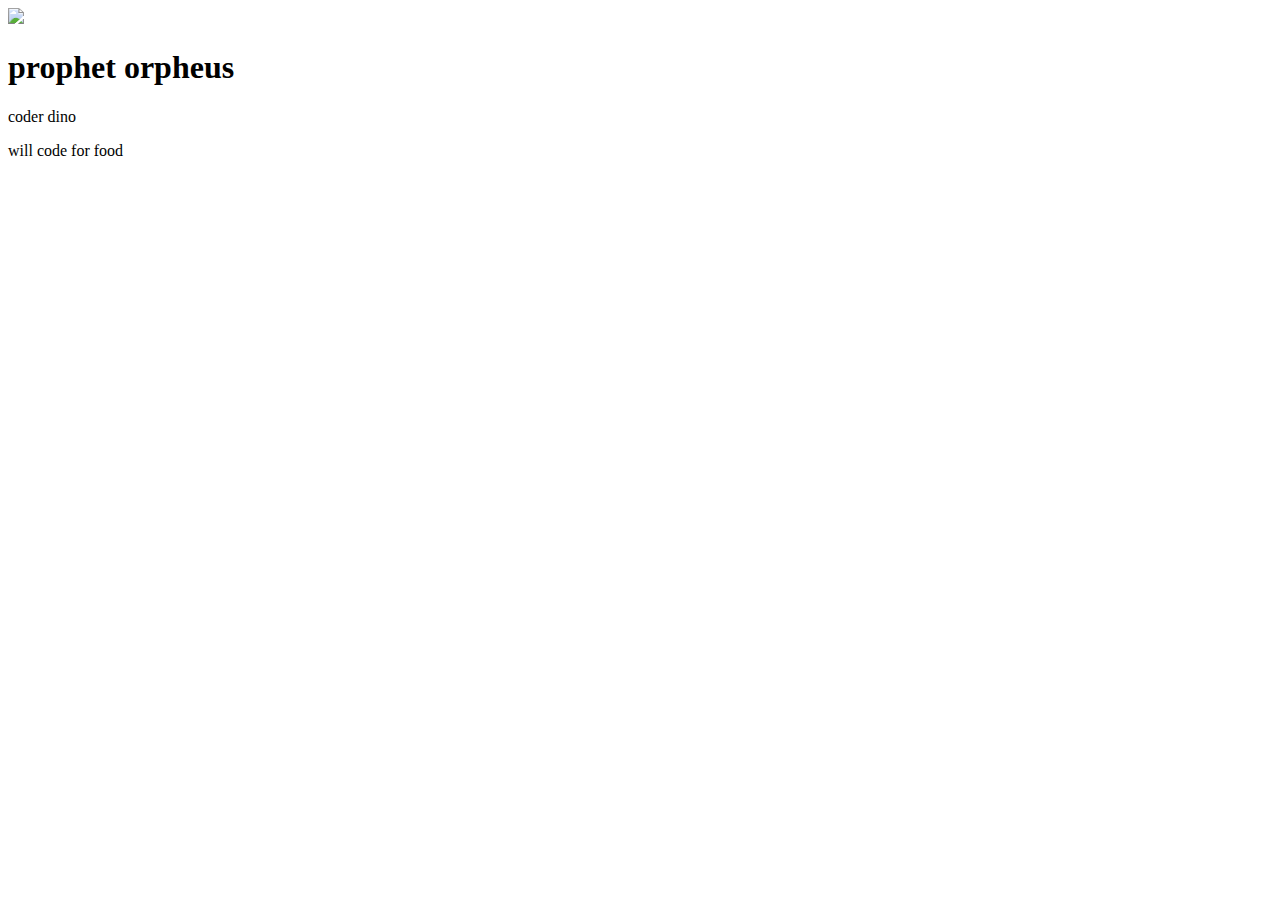
==== index.html @ 11f5beb8 "Create Personal website" ====
<!DOCTYPE html>
<html>
  <head>
     <link rel="stylesheet" href="" type="text/css" />
  </head>
  <body>
<img src="https://github.com/hackclub/dinosaurs/raw/master/smart_dinosaur_docs.png
"></img>     
<h1>prophet orpheus</h1>
      <p>coder dino</p>
      <p>will code for food</p>
 </body>
</html>
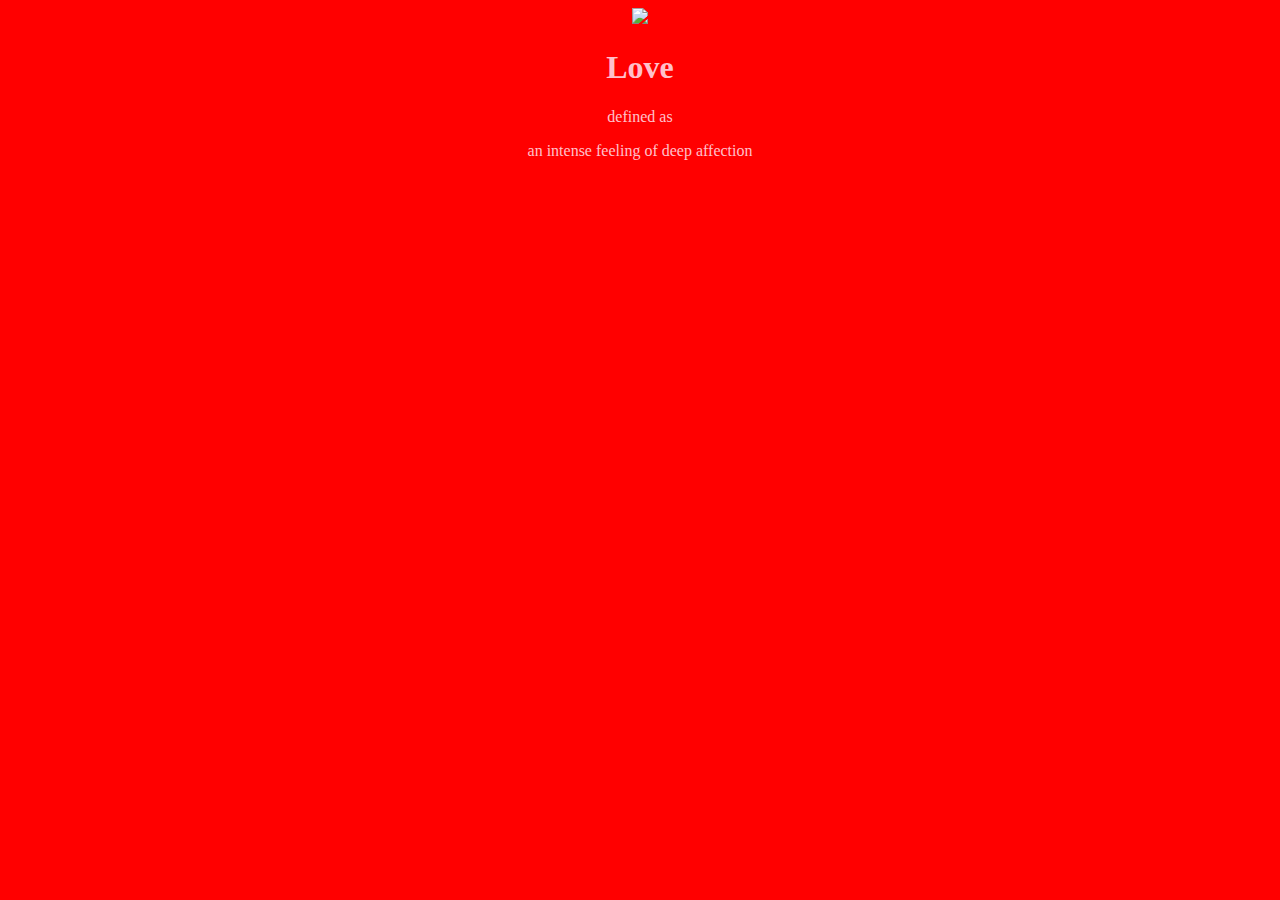
==== commit 030f27c3: "Add styling to personal website" ====
--- a/index.html
+++ b/index.html
@@ -1,14 +1,13 @@
 <!DOCTYPE html>
 <html>
   <head>
-     <link rel="stylesheet" href="" type="text/css" />
+<link rel="stylesheet" href="styles.css" type="text/css" />
   </head>
   <body>
-<img src="https://github.com/hackclub/dinosaurs/raw/master/smart_dinosaur_docs.png
-"></img>     
-<h1>prophet orpheus</h1>
-      <p>coder dino</p>
-      <p>will code for food</p>
+<img src="https://qph.ec.quoracdn.net/main-thumb-t-1800-200-lOn8kKfhqfcTcKdt2GwaLfGnC0jEjHmV.jpeg"></img>
+<h1>Love</h1>
+      <p>defined as</p>
+      <p>an intense feeling of deep affection</p>
  </body>
 </html>
 
--- a/styles.css
+++ b/styles.css
@@ -0,0 +1,8 @@
+body {
+    background-color: red;
+    color: pink;
+    font-family: "monotype corsiva";
+    text-align: center;
+}
+
+
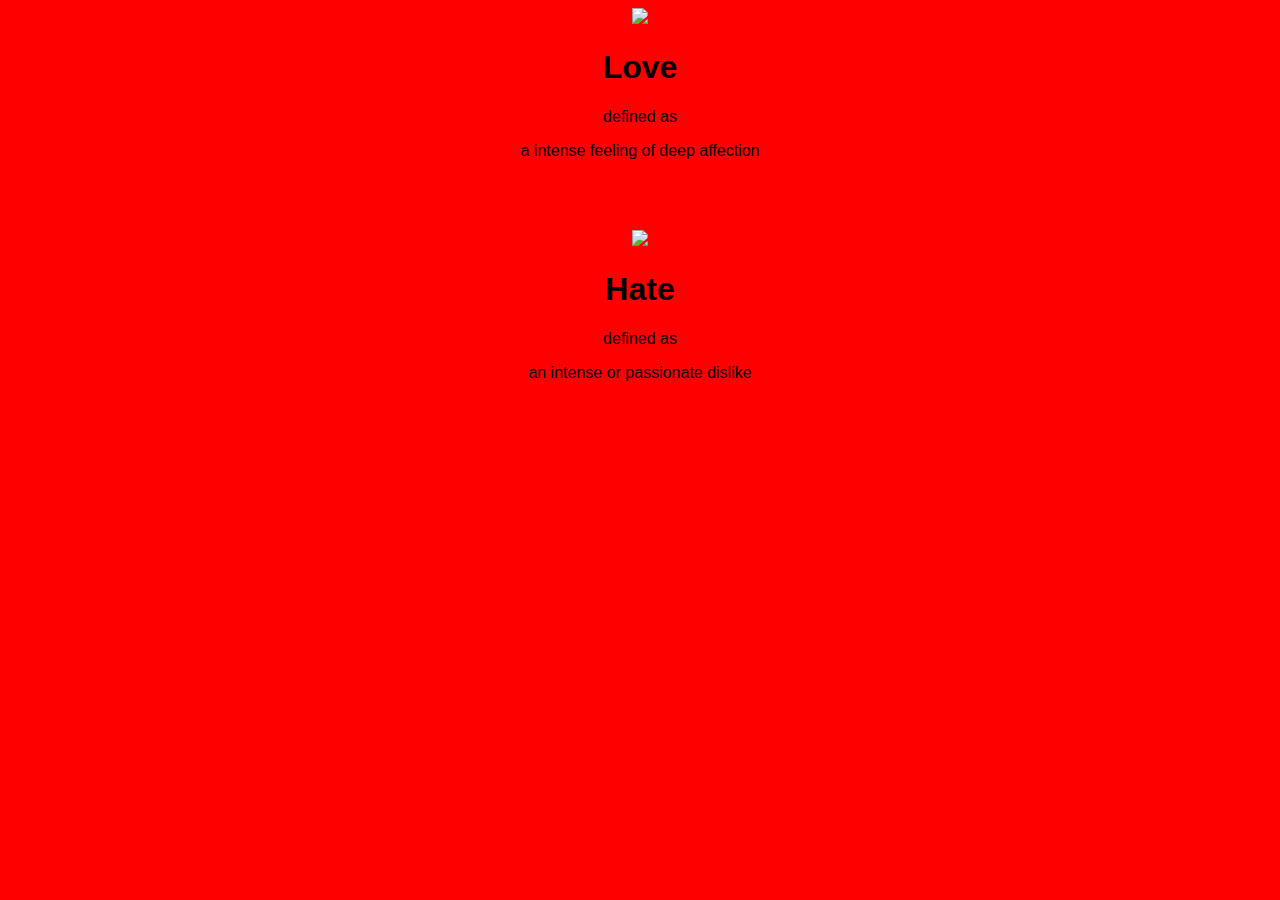
==== commit 6fb8bc03: "create that was easy button" ====
--- a/index.html
+++ b/index.html
@@ -7,7 +7,16 @@
 <img src="https://qph.ec.quoracdn.net/main-thumb-t-1800-200-lOn8kKfhqfcTcKdt2GwaLfGnC0jEjHmV.jpeg"></img>
 <h1>Love</h1>
       <p>defined as</p>
-      <p>an intense feeling of deep affection</p>
+      <p>a intense feeling of deep affection</p>
+ </body>
+ <body>
+   <br>
+ <br>
+ <br>
+  <img src="https://thesituationist.files.wordpress.com/2007/10/hate-image.jpg?w=798&h=216"></img>
+   <h1>Hate</h1>
+   <p>defined as</p>
+   <p>an intense or passionate dislike</p>
  </body>
 </html>
 
--- a/styles.css
+++ b/styles.css
@@ -1,8 +1,10 @@
 body {
     background-color: red;
-    color: pink;
-    font-family: "monotype corsiva";
+    color: black;
+    font-family: "arial";
+    font: cursive;
     text-align: center;
 }
-
-
+img {
+    width: 200px;
+}
